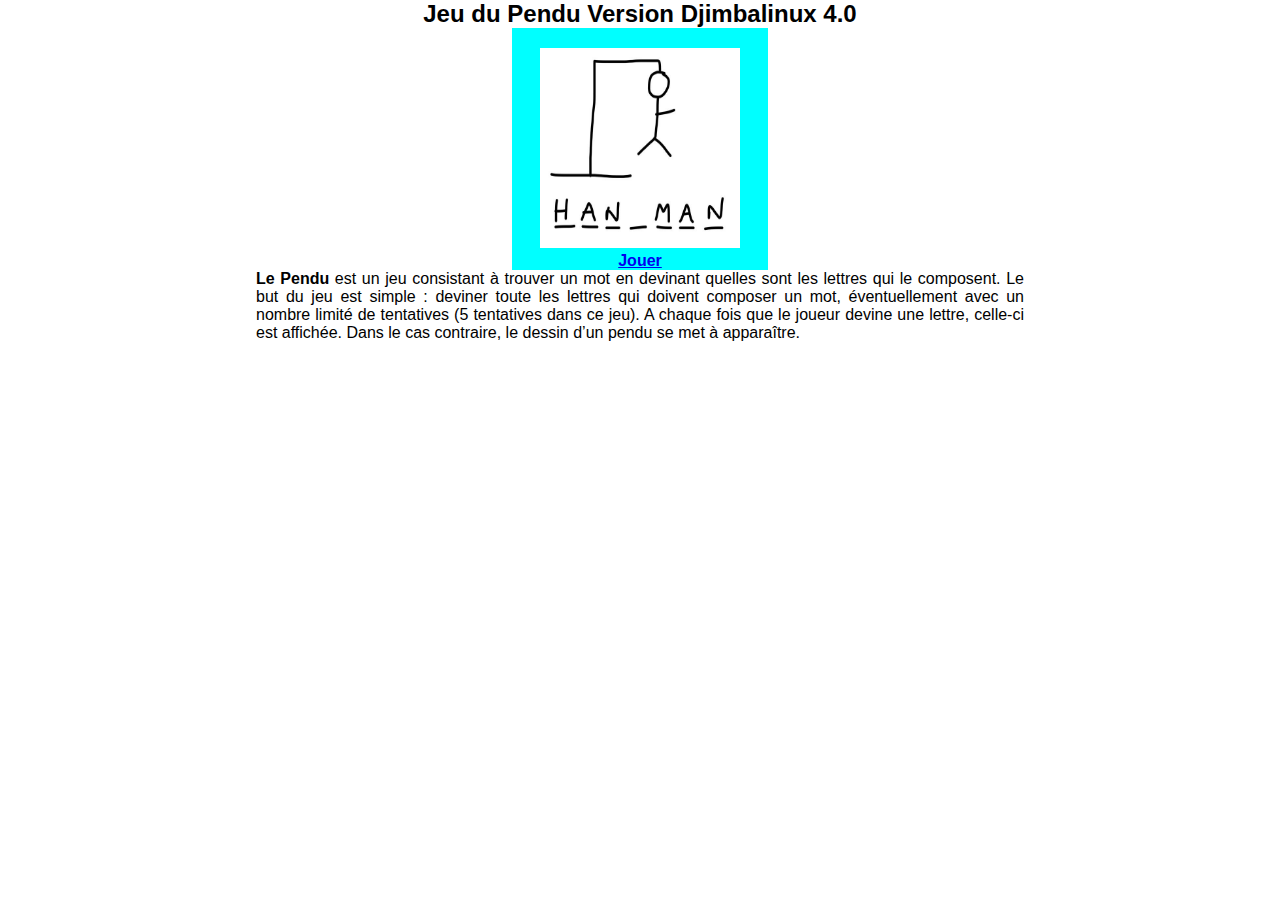
==== index.html @ 9bd52241 "first commit" ====
<!DOCTYPE html>
<html lang="en">
<head>
    <meta charset="UTF-8">
    <meta http-equiv="X-UA-Compatible" content="IE=edge">
    <meta name="viewport" content="width=device-width, initial-scale=1.0">
    <title>Jeu Du Pendu</title>
    <link rel="stylesheet" href="./assets/styles/resetPaddingMargin.css">
    <link rel="stylesheet" href="./assets/styles/mainStyle.css">    
</head>

<body>
    <div style="width: 60%; text-align: center; margin-left: 20%;">
        <h2>Jeu du Pendu Version Djimbalinux 4.0</h2>
    </div>
    <div id="versPageJeu" style="width: 20%; margin-left: 40%; background-color: aqua; text-align: center;">
        <a href="pendu.html">
            <img src="./assets/images/pendu.jpg" alt="Image du pendu" style="width: 200px; height: 200px; margin-top: 20px;">
            <h4>Jouer</h4>
        </a>
    </div>
    <div id="presentation" style="width: 60%; text-align: justify; margin-left: 20%;">
        <p>
            <strong>Le Pendu</strong> est un jeu consistant à trouver un mot 
            en devinant quelles sont les lettres qui le composent.
            Le but du jeu est simple : deviner toute les lettres qui doivent composer un mot,
            éventuellement avec un nombre limité de tentatives (5 tentatives dans ce jeu). 
            A chaque fois que le joueur devine une lettre, celle-ci est affichée. 
            Dans le cas contraire, le dessin d’un pendu se met à apparaître.
        </p>
    </div>
</body>

</html>
---- assets/styles/resetPaddingMargin.css ----
*, ::after, ::before{
    box-sizing: border-box;
    padding: 0;
    margin: 0;
}

body{
    font-family:'Gill Sans', 'Gill Sans MT', Calibri, 'Trebuchet MS', sans-serif;
}
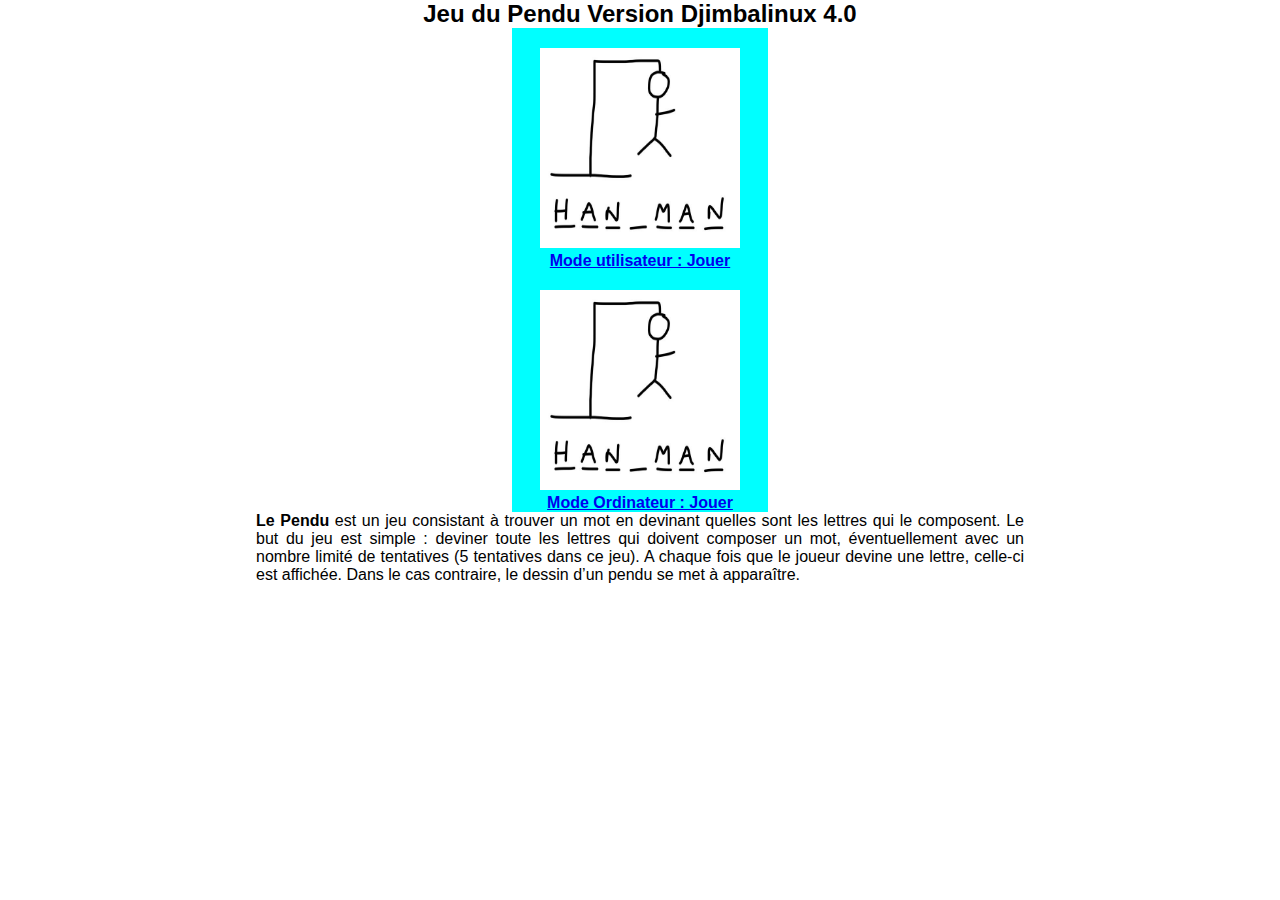
==== commit dfb350db: "create 2 two page html for the 2 game mode" ====
--- a/index.html
+++ b/index.html
@@ -6,7 +6,7 @@
     <meta name="viewport" content="width=device-width, initial-scale=1.0">
     <title>Jeu Du Pendu</title>
     <link rel="stylesheet" href="./assets/styles/resetPaddingMargin.css">
-    <link rel="stylesheet" href="./assets/styles/mainStyle.css">    
+    <link rel="stylesheet" href="./assets/styles/mainStyle.css">  
 </head>
 
 <body>
@@ -14,11 +14,19 @@
         <h2>Jeu du Pendu Version Djimbalinux 4.0</h2>
     </div>
     <div id="versPageJeu" style="width: 20%; margin-left: 40%; background-color: aqua; text-align: center;">
-        <a href="pendu.html">
+        <a href="./templates/penduModeHumain.html">
             <img src="./assets/images/pendu.jpg" alt="Image du pendu" style="width: 200px; height: 200px; margin-top: 20px;">
-            <h4>Jouer</h4>
+            <h4>Mode utilisateur : Jouer</h4>
         </a>
     </div>
+
+    <div id="versPageJeu" style="width: 20%; margin-left: 40%; background-color: aqua; text-align: center;">
+        <a href="./templates/penduModeOrdi.html">  
+        <img  src="./assets/images/pendu.jpg" alt="Image du pendu" style="width: 200px; height: 200px; margin-top: 20px;">
+            <h4>Mode Ordinateur : Jouer</h4>
+        </a> 
+    </div>
+
     <div id="presentation" style="width: 60%; text-align: justify; margin-left: 20%;">
         <p>
             <strong>Le Pendu</strong> est un jeu consistant à trouver un mot 
